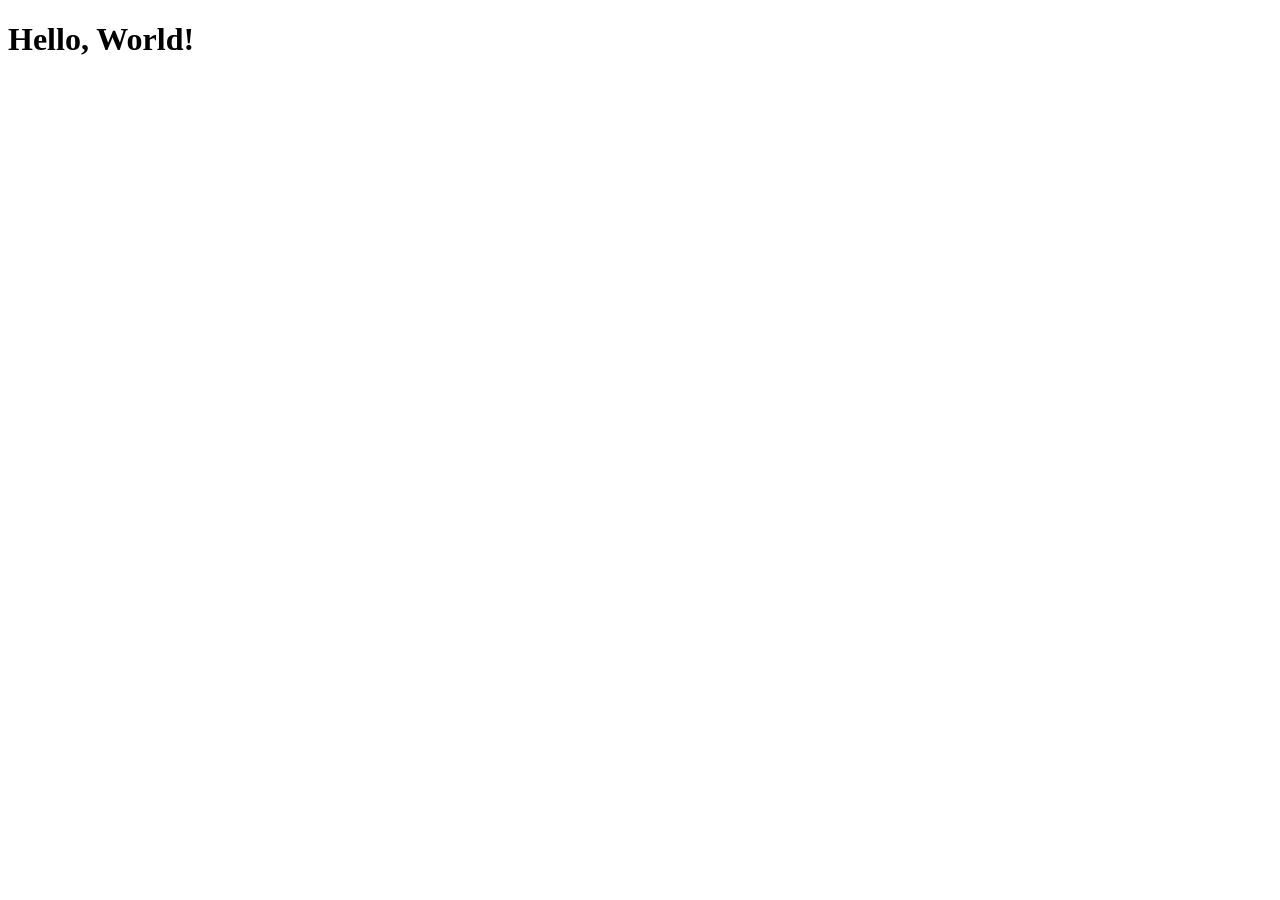
==== index.html @ 4968b9ba "criação do projeto com a tela de login" ====
<!DOCTYPE html>
<html lang="pt-br">
<head>
    <meta charset="UTF-8">
    <meta name="viewport" content="width=device-width, initial-scale=1.0">
    <title>Document</title>
</head>
<body>
    <h1>Hello, World!</h1>
</body>
</html>
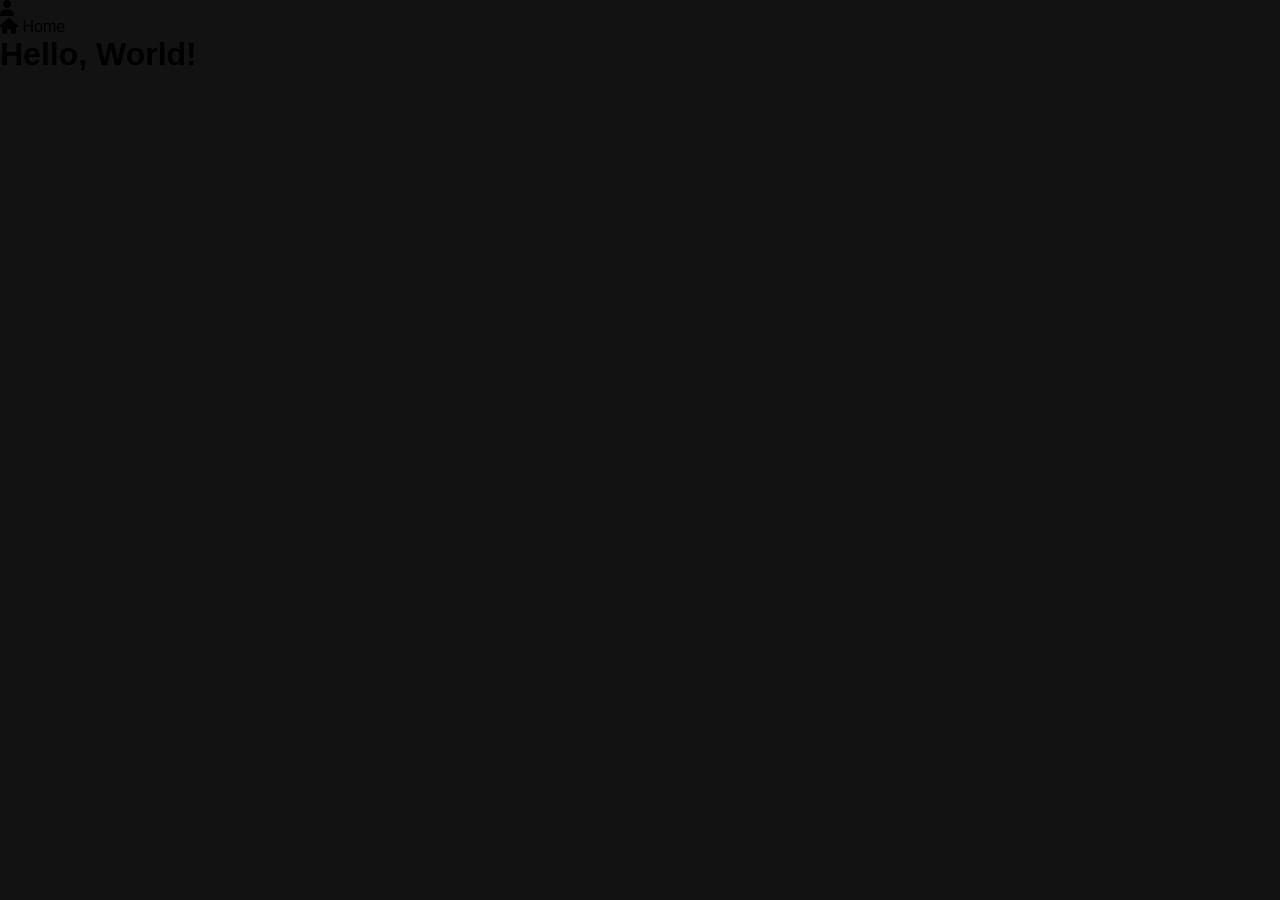
==== commit 2ab3a08c: "estudo para a melho formma de fazer o index e o incio dele, algumas mudanças de parametro para espec" ====
--- a/index.html
+++ b/index.html
@@ -3,9 +3,32 @@
 <head>
     <meta charset="UTF-8">
     <meta name="viewport" content="width=device-width, initial-scale=1.0">
+    <link rel="stylesheet" href="style.css">
+    <link rel="stylesheet"
+      href="https://cdnjs.cloudflare.com/ajax/libs/font-awesome/6.7.2/css/all.min.css">
     <title>Document</title>
 </head>
-<body>
+<body id="index">
+
+    <aside>
+        <header>
+            <div class="avatar">
+                <i class="fa-solid fa-user"></i>
+                <img id="fotoPerfil" src="" alt="perfil" style="display: none;">
+            </div>
+        </header>
+        <nav>
+            <button>
+                <span>
+                    <span>
+                        <i class="fa-solid fa-house"></i>
+                        Home
+                    </span>
+                </span>
+            </button>
+        </nav>
+    </aside>
+    
     <h1>Hello, World!</h1>
 </body>
 </html>
--- a/style.css
+++ b/style.css
@@ -0,0 +1,312 @@
+*{
+    margin: 0;
+    padding: 0;
+    box-sizing: border-box;
+    font-family: Arial, Helvetica, sans-serif;
+}
+.login-page , .cadastro-page{
+    display: flex;
+    align-items: center;
+    justify-content: center;
+    height: 100vh;
+    background: #172031;
+}
+#index{
+    margin: 0;
+    padding: 0;
+    font-family: sans-serif;
+    background-color: #121212;
+}
+.login{
+    background:rgba(0,0,0,0.5);
+    border-radius: 10px;
+    width: 400px;
+    padding: 40px;
+}
+.login h2{
+    color: #fff;
+    text-align: center;
+    margin-bottom: 30px;
+    font-size: 30px;
+}
+.login .box-user{
+    position: relative;
+    
+}
+.login .box-user input{
+    width: 100%;
+    padding: 10px 0;
+    outline:none;
+    background: transparent;
+    border: 0;
+    border-bottom: 2px solid #fff;
+    color: #fff;
+    font-size: 16px;
+    margin-bottom: 30px;
+}
+.login .box-user label{
+    position: absolute;
+    top: 0;
+    left: 0;
+    padding: 10px 0;
+    font-size: 16px;
+    color: #fff;
+    pointer-events: none;
+    transition: .5s;
+}
+.login .box-user input:focus ~ label,
+.login .box-user input:valid ~ label{
+    top: -20px;
+    left: 0;
+    color: #03e9f4;
+    font-size: 12px;
+}
+.forget{
+    margin-bottom: 30px;
+    color: #5b6b8b;
+    font-size: 12px;
+    display: block;
+    text-align: center;
+}
+.btn{
+    position: relative;
+    display: inline-block;
+    padding: 12px 20px;
+    color: #03e9f4;
+    text-decoration: none;
+    font-size: 13px;
+    text-transform: uppercase;
+    letter-spacing: 4px;
+    font-weight: 700px;
+    margin-top: 20px;
+    transition: .5s;
+    overflow: hidden;
+}
+.btn-cadastro{
+    position: relative;
+    left: 10%;
+    display: inline-block;
+    padding: 12px 20px;
+    color: #03e9f4;
+    text-decoration: none;
+    font-size: 13px;
+    text-transform: uppercase;
+    letter-spacing: 4px;
+    font-weight: 700px;
+    margin-top: 20px;
+    transition: .5s;
+    overflow: hidden;
+}
+
+button{
+    all: unset;
+}
+.btn:hover{
+    background: #03e9f4;
+    color: #172031;
+    border-radius: 5px;
+}
+.btn-cadastro:hover{
+    background: #03e9f4;
+    color: #172031;
+    border-radius: 5px;
+}
+.btn span{
+    position: absolute;
+    display: block;
+}
+.btn-cadastro span{
+    position: absolute;
+    display: block;
+}
+.btn span:nth-child(1){
+    top: 0;
+    left: -100%;
+    width: 100%;
+    height: 4px;
+    background: linear-gradient(90deg, transparent, #03e9f4);
+    animation: btn1 1s linear infinite;
+}
+@keyframes btn1{
+    0%{
+        left: -100%;
+    }
+    50%,100%{
+        left: 100%;
+    }
+}
+.btn span:nth-child(2){
+    top: -100%;
+    right: 0;
+    width: 4px;
+    height: 100%;
+    background: linear-gradient(180deg, transparent, #03e9f4);
+    animation: btn2 1s linear infinite;
+    animation-delay: .20s;
+}
+@keyframes btn2{
+    0%{
+        top: -100%;
+    }
+    50%,100%{
+        top: 100%;
+    }
+}
+.btn span:nth-child(3){
+    bottom: 0;
+    right: -100%;
+    width: 100%;
+    height: 4px;
+    background: linear-gradient(270deg, transparent, #03e9f4);
+    animation: btn3 1s linear infinite;
+    animation-delay: .45s;
+}
+@keyframes btn3{
+    0%{
+        right: -100%;
+    }
+    50%,100%{
+        right: 100%;
+    }
+}
+.btn span:nth-child(4){
+    bottom: -100%;
+    left: 0;
+    width: 4px;
+    height: 100%;
+    background: linear-gradient(360deg, transparent, #03e9f4);
+    animation: btn4 1s linear infinite;
+    animation-delay: .70s;
+
+}
+@keyframes btn4{
+    0%{
+        bottom: -100%;
+    }
+    50%,100%{
+        bottom: 100%;
+    }
+}
+@media (max-width: 450px){
+    .login{
+        width: 90%;
+    }
+}
+.btn-cadastro span:nth-child(1){
+    top: 0;
+    left: -100%;
+    width: 100%;
+    height: 4px;
+    background: linear-gradient(90deg, transparent, #03e9f4);
+    animation: btn1 1s linear infinite;
+}
+@keyframes btn1{
+    0%{
+        left: -100%;
+    }
+    50%,100%{
+        left: 100%;
+    }
+}
+.btn-cadastro span:nth-child(2){
+    top: -100%;
+    right: 0;
+    width: 4px;
+    height: 100%;
+    background: linear-gradient(180deg, transparent, #03e9f4);
+    animation: btn2 1s linear infinite;
+    animation-delay: .20s;
+}
+@keyframes btn2{
+    0%{
+        top: -100%;
+    }
+    50%,100%{
+        top: 100%;
+    }
+}
+.btn-cadastro span:nth-child(3){
+    bottom: 0;
+    right: -100%;
+    width: 100%;
+    height: 4px;
+    background: linear-gradient(270deg, transparent, #03e9f4);
+    animation: btn3 1s linear infinite;
+    animation-delay: .45s;
+}
+@keyframes btn3{
+    0%{
+        right: -100%;
+    }
+    50%,100%{
+        right: 100%;
+    }
+}
+.btn-cadastro span:nth-child(4){
+    bottom: -100%;
+    left: 0;
+    width: 4px;
+    height: 100%;
+    background: linear-gradient(360deg, transparent, #03e9f4);
+    animation: btn4 1s linear infinite;
+    animation-delay: .70s;
+
+}
+@keyframes btn4{
+    0%{
+        bottom: -100%;
+    }
+    50%,100%{
+        bottom: 100%;
+    }
+}
+@media (max-width: 450px){
+    .login{
+        width: 90%;
+    }
+}
+/*cadastro*/
+.cadastro{
+    background:rgba(0,0,0,0.5);
+    border-radius: 10px;
+    width: 400px;
+    padding: 40px;
+}
+.cadastro h2{
+    color: #fff;
+    text-align: center;
+    margin-bottom: 30px;
+    font-size: 30px;
+}
+.cadastro .box-user{
+    position: relative;
+    
+}
+.cadastro .box-user input{
+    width: 100%;
+    padding: 10px 0;
+    outline:none;
+    background: transparent;
+    border: 0;
+    border-bottom: 2px solid #fff;
+    color: #fff;
+    font-size: 16px;
+    margin-bottom: 30px;
+}
+.cadastro .box-user label{
+    position: absolute;
+    top: 0;
+    left: 0;
+    padding: 10px 0;
+    font-size: 16px;
+    color: #fff;
+    pointer-events: none;
+    transition: .5s;
+}
+.cadastro .box-user input:focus ~ label,
+.cadastro .box-user input:valid ~ label{
+    top: -20px;
+    left: 0;
+    color: #03e9f4;
+    font-size: 12px;
+}
